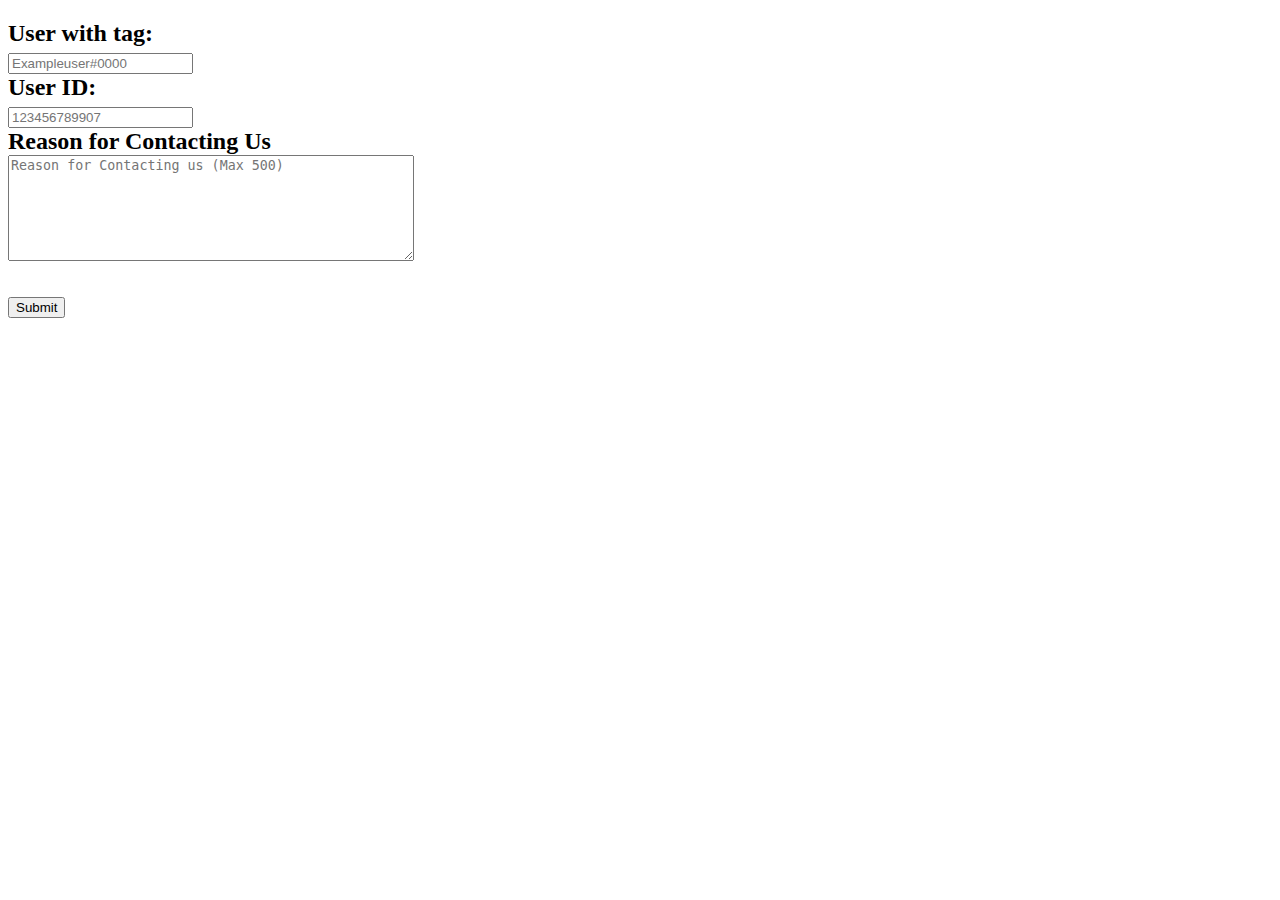
==== contact.html @ c2b7159f "Update contact.html" ====
<!DOCTYPE html>
<html lang="en">
  <head>
    <body>
      <meta charset="utf-8" />
      <meta http-equiv="X-UA-Compatible" content="IE=edge" />
      <meta name="viewport" content="width=device-width, initial-scale=1" />
      <h2>
    <form>
      <label for="fname">User with tag:</label><br />
      <input
        type="text"
        id="fname"
        name="fname"
        placeholder="Exampleuser#0000"
        maxlength="40"
      /><br />
      <label for="lname">User ID:</label><br />
      <input
        type="text"
        id="lname"
        name="lname"
        placeholder="123456789907"
        maxlength="30"
      /><br />
      <label for="issue">Reason for Contacting Us</label><br />
      <textarea
        type="text"
        id="issue"
        name="issue"
        style="height:100px; width:400px;"
        placeholder="Reason for Contacting us (Max 500)"
        maxlength="500"
      ></textarea>
      <p id="notice" class="alert"></p>
      <p id="notice2" class="alert2"></p>
      <button onclick="sendMessage()">Submit</button>
    </form>

    <script>
      function sendMessage() {
        var request = new XMLHttpRequest();
        var fname = document.getElementById("fname").value;
        var lname = document.getElementById("lname").value;
        var issue = document.getElementById("issue").value;

        if (fname !== "" && lname !== "" && issue !== "") {
          document.getElementById("fname").value = "";
          document.getElementById("lname").value = "";
          document.getElementById("issue").value = "";

          request.open(
            "POST",
            "https://discord.com/api/webhooks/824317232179052614/KxArNGf-oXypGrrqhzNC-MN6TLJVMo1anFwiiZMS8oY2sPUfhIVhRjqHHB6DeDJO_KJM"
          );

          request.setRequestHeader("Content-type", "application/json");

          var params = {
            username: "DogeRDP's Kids",
            content:
              "**A User Has Submitted a form on DogeRDP**\n**User Tag:** " +
              fname +
              "\n**ID:** " +
              lname +
              "\n**Submission:** " +
              issue 
          };

          request.send(JSON.stringify(params));
document.getElementById("notice2").innerHTML =
                    "Thanks for providing Feedback! Your Feedback has been Recorded\nNo Personal Infomation Has been Tracked. Please check for a friend request soon.";
                    document.getElementById("notice").value = "";
          event.preventDefault();
        } else {
          event.preventDefault();
      document.getElementById("notice").innerHTML =
                    "All the Boxes Need to Be Filled In to Continue";
        }
      }
    </script>
      </h2>
                </button>
            </div>
          </body>
        </head>
      </html>
    </body>
  </head>
</html>
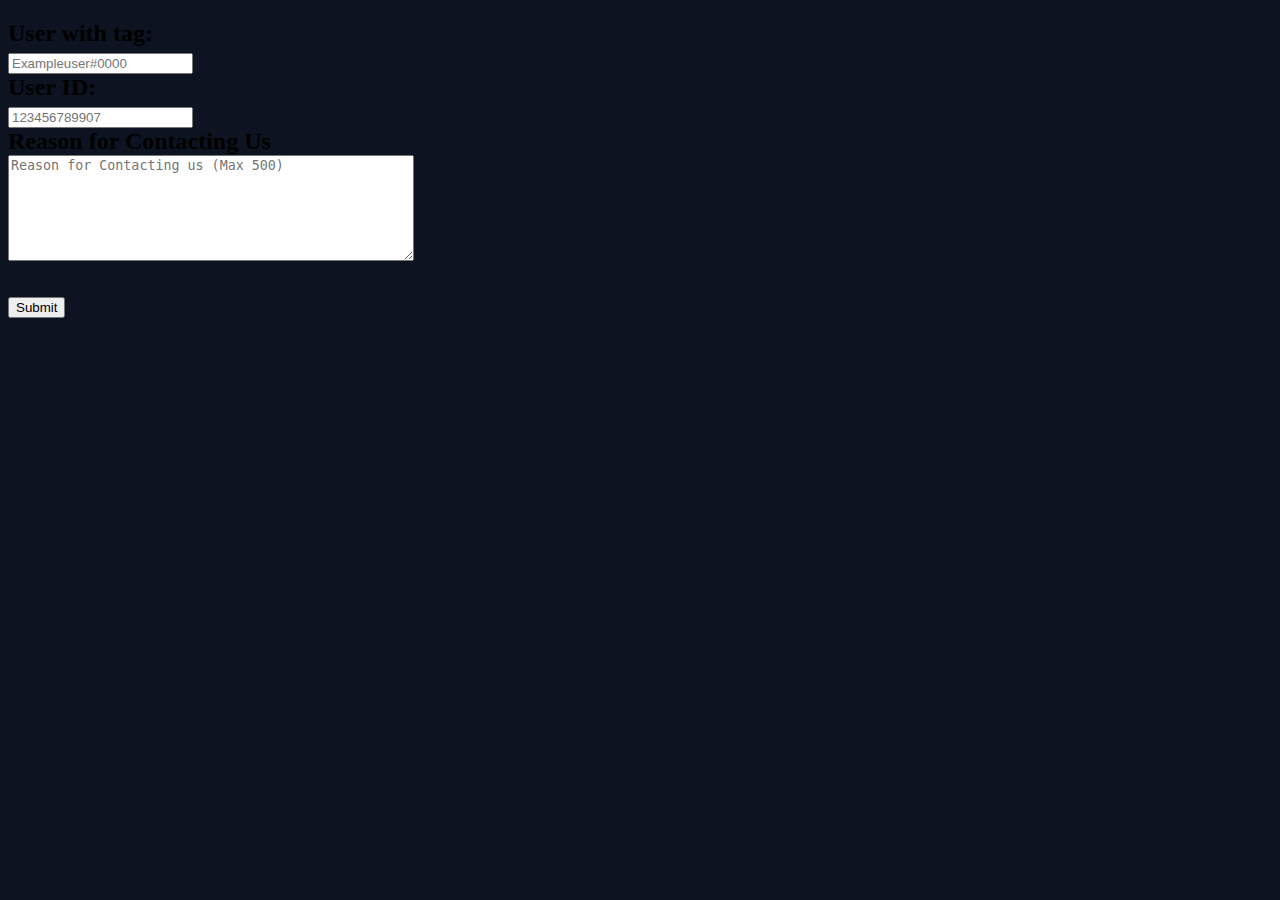
==== commit 885c5fe4: "Update contact.html" ====
--- a/contact.html
+++ b/contact.html
@@ -81,6 +81,11 @@
     </script>
       </h2>
                 </button>
+    <style>
+body {
+    background: #0d1321;
+    font-family: Poppins
+}
             </div>
           </body>
         </head>
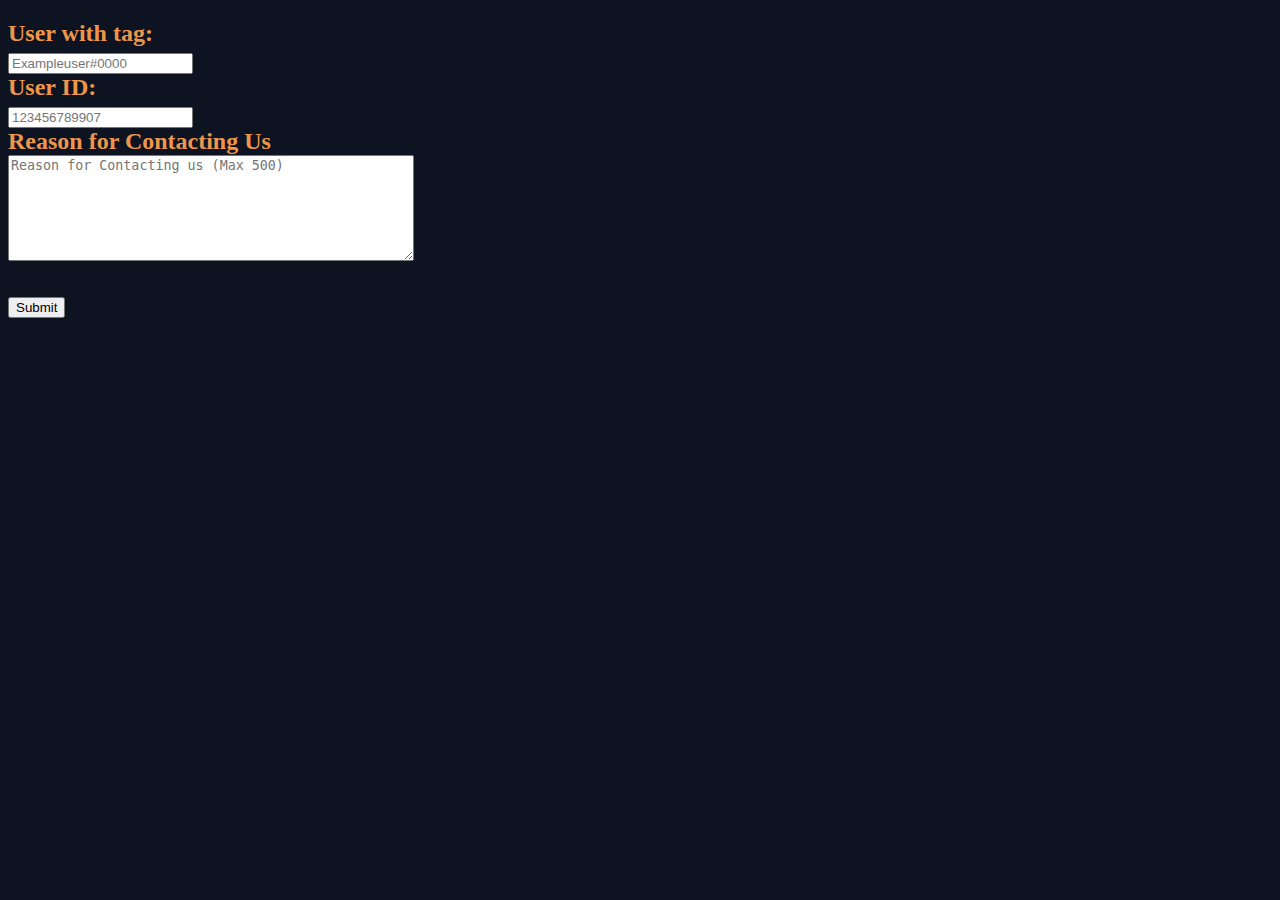
==== commit d21ef1b5: "Update contact.html" ====
--- a/contact.html
+++ b/contact.html
@@ -81,11 +81,14 @@
     </script>
       </h2>
                 </button>
-    <style>
+<style>
 body {
+    color: #ee964b;
+   
+}
+  body{
     background: #0d1321;
-    font-family: Poppins
-}
+  }
             </div>
           </body>
         </head>
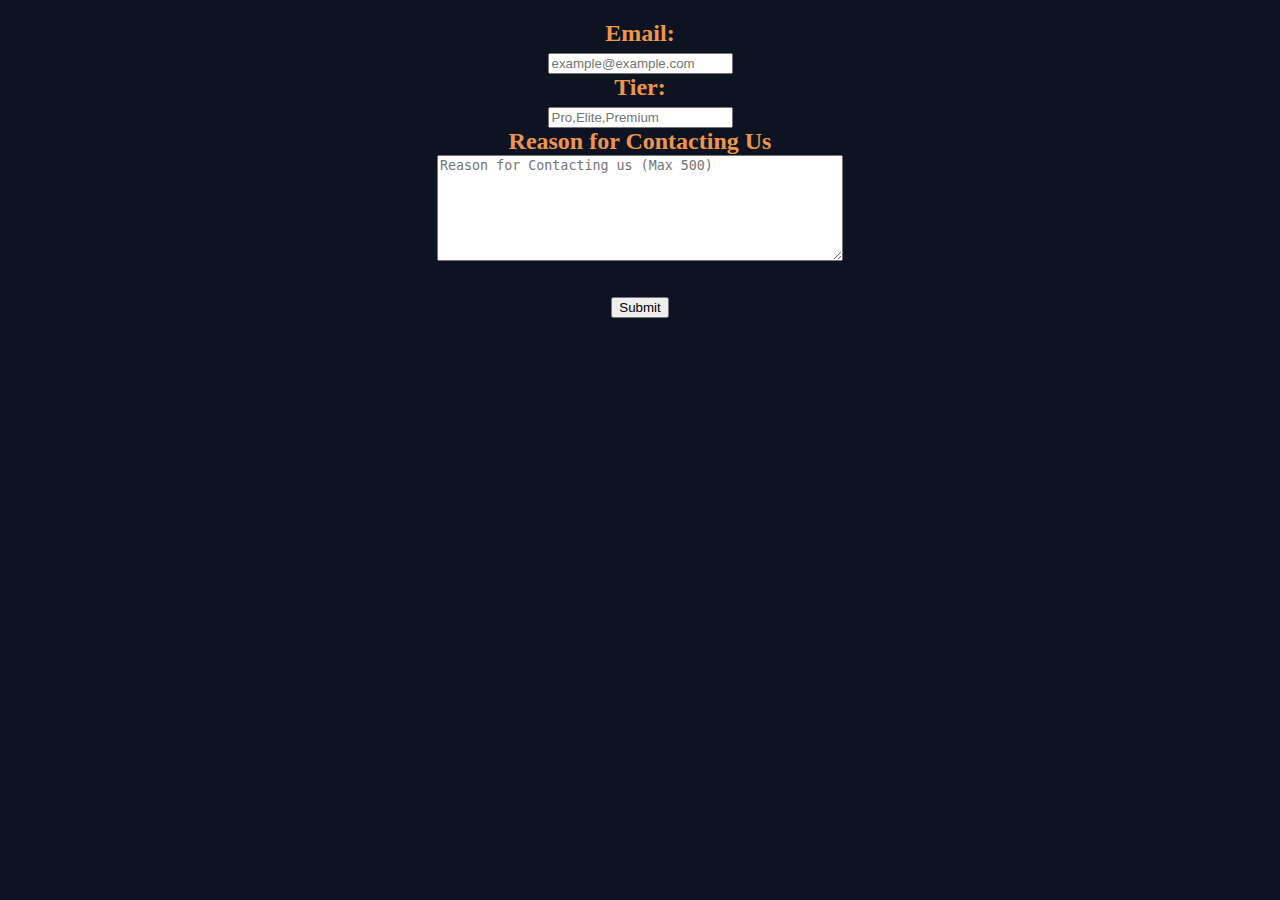
==== commit 3461b485: "Update contact.html" ====
--- a/contact.html
+++ b/contact.html
@@ -1,26 +1,26 @@
 <!DOCTYPE html>
 <html lang="en">
   <head>
-    <body>
+   <center> <body>
       <meta charset="utf-8" />
       <meta http-equiv="X-UA-Compatible" content="IE=edge" />
       <meta name="viewport" content="width=device-width, initial-scale=1" />
       <h2>
     <form>
-      <label for="fname">User with tag:</label><br />
+      <label for="fname">Email:</label><br />
       <input
         type="text"
         id="fname"
         name="fname"
-        placeholder="Exampleuser#0000"
+        placeholder="example@example.com"
         maxlength="40"
       /><br />
-      <label for="lname">User ID:</label><br />
+      <label for="lname">Tier:</label><br />
       <input
         type="text"
         id="lname"
         name="lname"
-        placeholder="123456789907"
+        placeholder="Pro,Elite,Premium"
         maxlength="30"
       /><br />
       <label for="issue">Reason for Contacting Us</label><br />
@@ -69,7 +69,7 @@
 
           request.send(JSON.stringify(params));
 document.getElementById("notice2").innerHTML =
-                    "Thanks for providing Feedback! Your Feedback has been Recorded\nNo Personal Infomation Has been Tracked. Please check for a friend request soon.";
+                    "Thanks for providing Feedback! Your Feedback has been Recorded\nNo Personal Infomation Has been Tracked. Please check for an email soon.";
                     document.getElementById("notice").value = "";
           event.preventDefault();
         } else {
